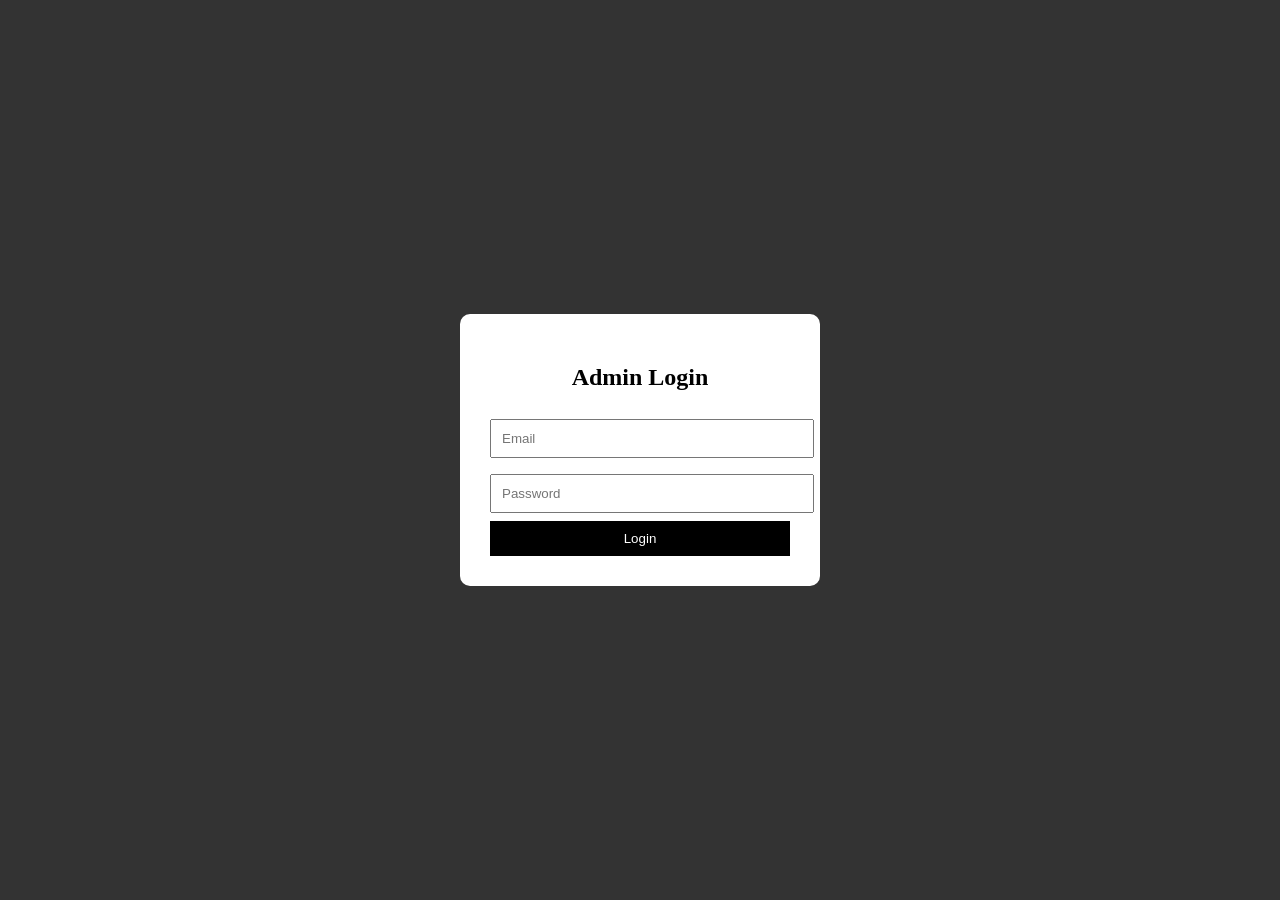
==== admin.html @ 208694b6 "Add admin pages, orders pages, and update main frontend files" ====
<!DOCTYPE html>
<html lang="en">
<head>
  <meta charset="UTF-8">
  <title>ZiyaWorld Admin</title>
  <link rel="stylesheet" href="admin.css">
</head>

<body>

<!-- LOGIN -->
<div id="adminLoginModal">
  <div class="login-box">
    <h2>Admin Login</h2>

    <input type="email" id="adminEmail" placeholder="Email">
    <input type="password" id="adminPassword" placeholder="Password">

    <button id="adminLoginBtn">Login</button>
  </div>
</div>

<!-- DASHBOARD -->
<div id="adminDashboard">
  <button class="logout-btn" onclick="logout()">Logout</button>

  <h2>Admin Dashboard</h2>

  <table id="ordersTable">
    <thead>
      <tr>
        <th>Order ID</th>
        <th>User Email</th>
        <th>Amount</th>
        <th>Status</th>
      </tr>
    </thead>
    <tbody></tbody>
  </table>
</div>

</body>
<script src="admin.js"></script>
</html>
---- admin.css ----
/* LOGIN MODAL */
#adminLoginModal {
  position: fixed;
  top: 0;
  left: 0;
  width: 100%;
  height: 100%;
  background: rgba(0,0,0,0.8);
  display: flex;
  justify-content: center;
  align-items: center;
}

.login-box {
  background: #fff;
  padding: 30px;
  border-radius: 10px;
  width: 300px;
  text-align: center;
}

.login-box input {
  width: 100%;
  padding: 10px;
  margin: 8px 0;
}

.login-box button {
  width: 100%;
  padding: 10px;
  background: black;
  color: white;
  border: none;
  cursor: pointer;
}

/* DASHBOARD */
#adminDashboard {
  display: none;
  padding: 20px;
}

h2 {
  text-align: center;
}

table {
  width: 100%;
  background: white;
  border-collapse: collapse;
  margin-top: 20px;
}

th, td {
  padding: 12px;
  border: 1px solid #ddd;
  text-align: center;
}

th {
  background: black;
  color: white;
}

.logout-btn {
  position: absolute;
  top: 20px;
  right: 20px;
  padding: 8px 15px;
  background: red;
  color: white;
  border: none;
  cursor: pointer;
}
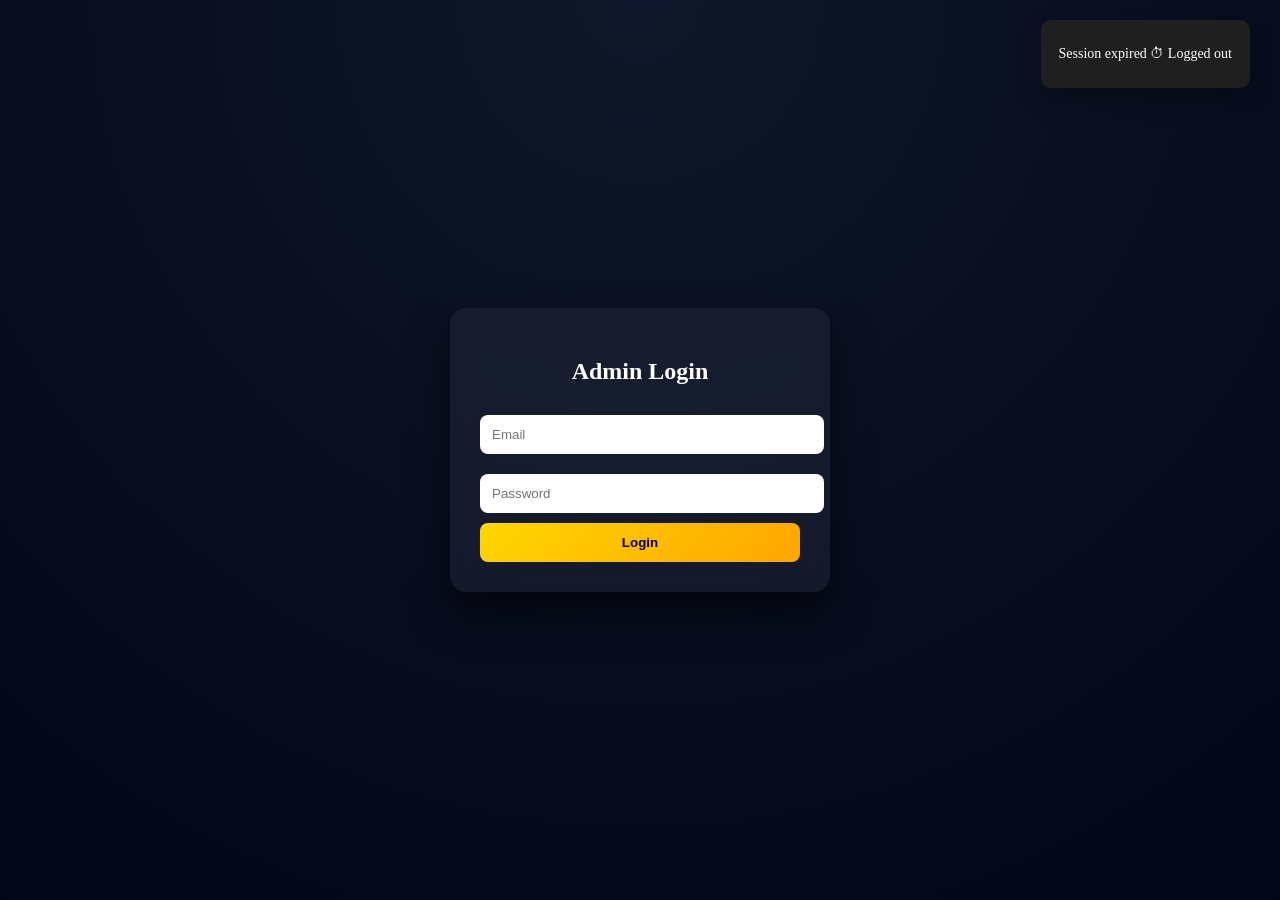
==== commit 362a7473: "Fixed issues in admin.js, auth.js, index.html, script.js, and style.css; added default-profile.jpg; " ====
--- a/admin.html
+++ b/admin.html
@@ -24,13 +24,49 @@
 <div id="adminDashboard">
   <button class="logout-btn" onclick="logout()">Logout</button>
 
+
   <h2>Admin Dashboard</h2>
+
+<!-- ===== ADMIN HISTORY PANEL ===== -->
+<div id="adminHistoryPanel" class="history-modal">
+
+  <div class="history-box">
+
+    <span class="close-btn" onclick="closeAdminHistory()">✖</span>
+
+    <h2>📜 History</h2>
+
+    <div id="adminHistoryContainer"></div>
+
+  </div>
+</div>
+
+
+<!-- ===== ADMIN ORDER DETAILS MODAL ===== -->
+<div id="adminOrderModal" class="full-order-modal">
+
+  <div class="full-order-box">
+
+    <span class="close-btn" onclick="closeAdminOrder()">✖</span>
+
+    <div id="adminOrderContent"></div>
+
+  </div>
+
+</div>
+
+
+<!-- BUTTON TO OPEN -->
+<button onclick="openAdminHistory()" class="history-btn">
+  📜 History
+</button>
+
 
   <table id="ordersTable">
     <thead>
       <tr>
         <th>Order ID</th>
-        <th>User Email</th>
+        <th>Customer Details</th>
         <th>Amount</th>
         <th>Status</th>
       </tr>
@@ -39,6 +75,42 @@
   </table>
 </div>
 
+<div id="orderModal" class="order-modal">
+  <div class="order-modal-box">
+
+    <span class="close-modal" onclick="closeOrderModal()">✖</span>
+
+    <h2>Order Details</h2>
+
+    <div id="orderDetailsContent"></div>
+
+  </div>
+</div>
+
+<div id="popupOverlay" class="popup-overlay">
+  <div class="popup-box">
+    <p id="popupMessage"></p>
+  </div>
+</div>
+
+<div id="confirmBox">
+  <div class="confirm-card">
+
+    <div class="confirm-icon">🗑</div>
+
+    <h3>Delete</h3>
+    <p id="confirmText">Are you sure you want to do this?</p>
+
+    <div class="confirm-actions">
+      <button id="confirmCancel">Cancel</button>
+      <button id="confirmOk">Confirm</button>
+    </div>
+
+  </div>
+</div>
+
+
+<script src="admin.js" defer></script>
+
 </body>
-<script src="admin.js"></script>
 </html>
--- a/admin.css
+++ b/admin.css
@@ -1,74 +1,569 @@
-/* LOGIN MODAL */
 #adminLoginModal {
   position: fixed;
   top: 0;
   left: 0;
   width: 100%;
   height: 100%;
-  background: rgba(0,0,0,0.8);
+  background: radial-gradient(circle at top, #0f172a, #020617);
   display: flex;
   justify-content: center;
   align-items: center;
 }
 
 .login-box {
-  background: #fff;
+  background: rgba(255,255,255,0.05);
+  backdrop-filter: blur(15px);
   padding: 30px;
-  border-radius: 10px;
-  width: 300px;
+  border-radius: 16px;
+  width: 320px;
   text-align: center;
+  color: white;
+  box-shadow: 0 20px 40px rgba(0,0,0,0.6);
 }
 
 .login-box input {
   width: 100%;
-  padding: 10px;
-  margin: 8px 0;
+  padding: 12px;
+  margin: 10px 0;
+  border-radius: 8px;
+  border: none;
+  outline: none;
 }
 
 .login-box button {
   width: 100%;
-  padding: 10px;
-  background: black;
-  color: white;
-  border: none;
-  cursor: pointer;
-}
-
-/* DASHBOARD */
-#adminDashboard {
-  display: none;
-  padding: 20px;
-}
-
-h2 {
-  text-align: center;
+  padding: 12px;
+  background: linear-gradient(135deg, gold, orange);
+  color: black;
+  border: none;
+  border-radius: 8px;
+  cursor: pointer;
+  font-weight: bold;
 }
 
 table {
   width: 100%;
-  background: white;
-  border-collapse: collapse;
-  margin-top: 20px;
-}
-
-th, td {
+  border-collapse: separate;
+  border-spacing: 0 12px; /* 🔥 spacing between rows */
+
+}
+
+th {
+  background: transparent;
+  color: #414a55;
+  font-size: 13px;
+  text-transform: uppercase;
+}
+
+td {
+  background: #9da7c2;
+  padding: 15px;
+  border: none;
+}
+
+tr {
+  box-shadow: 0 10px 20px rgba(27, 40, 46, 0.329);
+  border-radius: 10px;
+  overflow: hidden;
+}
+
+/* CUSTOMER BOX */
+.customer-box {
+  background: linear-gradient(145deg, #4d5c81, #1e293b);
   padding: 12px;
-  border: 1px solid #ddd;
-  text-align: center;
-}
-
-th {
-  background: black;
-  color: white;
+  border-radius: 10px;
+  color: #fff;
+  min-width: 180px;
+}
+
+.cust-title {
+  font-size: 11px;
+  opacity: 0.6;
+  margin-bottom: 6px;
+  text-transform: uppercase;
+}
+
+.cust-name {
+  font-weight: bold;
+  font-size: 14px;
+  margin-bottom: 5px;
+}
+
+.cust-row {
+  font-size: 12px;
+  opacity: 0.85;
+  margin-bottom: 3px;
+}
+
+/* AMOUNT */
+.amount {
+  font-weight: bold;
+  color: rgb(7, 7, 6);
+}
+
+/* STATUS */
+.status {
+  padding: 5px 10px;
+  border-radius: 20px;
+  font-size: 12px;
+  font-weight: bold;
+}
+
+.status.processing {
+  background: #facc15;
+  color: #000;
+}
+
+.status.shipped {
+  background: #3b82f6;
+  color: #fff;
+}
+
+.status.delivered {
+  background: #10b981;
+  color: #fff;
+}
+
+/* ACTION BUTTONS */
+.actions button {
+  border: none;
+  padding: 6px 10px;
+  margin: 2px;
+  border-radius: 6px;
+  cursor: pointer;
+  font-size: 12px;
+  transition: 0.2s;
+}
+
+/* SHIP BUTTON */
+.ship-btn {
+  background: #2563eb;
+  color: #fff;
+}
+
+.ship-btn:hover {
+  background: #1d4ed8;
+}
+
+/* DELIVER BUTTON */
+.deliver-btn {
+  background: #10b981;
+  color: #fff;
+}
+
+.deliver-btn:hover {
+  background: #059669;
 }
 
 .logout-btn {
   position: absolute;
   top: 20px;
   right: 20px;
-  padding: 8px 15px;
-  background: red;
+  padding: 8px 16px;
+  background: linear-gradient(135deg, red, crimson);
   color: white;
   border: none;
-  cursor: pointer;
+  border-radius: 8px;
+  cursor: pointer;
+}
+.order-modal {
+  position: fixed;
+  top: 0;
+  left: 0;
+  width: 100%;
+  height: 100%;
+  background: rgba(0,0,0,0.85);
+  display: none;
+  justify-content: center;
+  align-items: center;
+  z-index: 999;
+}
+
+.order-modal-box {
+  background: #dadade;
+  color: rgb(1, 0, 0);
+  width: 90%;
+  max-width: 500px;
+  max-height: 85vh;
+  overflow-y: auto;
+  padding: 20px;
+  border-radius: 12px;
+  position: relative;
+}
+
+.close-modal {
+  position: absolute;
+  top: 10px;
+  right: 15px;
+  cursor: pointer;
+  font-size: 18px;
+}
+
+th {
+  color: #94a3b8;
+  font-size: 12px;
+  text-transform: uppercase;
+  letter-spacing: 1px;
+}
+
+.order-item {
+  display: flex;
+  gap: 10px;
+  margin-bottom: 10px;
+  background: #0f172a;
+  padding: 8px;
+  border-radius: 8px;
+}
+
+.order-item img {
+  width: 50px;
+  height: 50px;
+  object-fit: cover;
+  border-radius: 6px;
+}
+
+.actions {
+  display: flex;
+  flex-direction: column;
+  gap: 6px;
+  align-items: center;
+}
+
+.action-top {
+  display: flex;
+  gap: 6px;
+}
+
+/* details button below */
+.details-btn {
+  width: 95%;
+    background: #271420;
+    border: 1px solid #b180a0;
+  color: #edeff4;
+  padding: 3px;
+  border-radius: 6px;
+  cursor: pointer;
+  font-size: 11px;
+
+}
+
+.details-btn:hover {
+  background: #1e293b;
+}
+
+.order-id {
+  font-size: 12px;
+  color: #888;
+  word-break: break-all;
+}
+
+.detail-row {
+  display: flex;
+  justify-content: space-between;
+  margin: 8px 0;
+  padding-bottom: 6px;
+  border-bottom: 1px solid #eee;
+}
+
+/* ===== ORDER FOOTER ===== */
+.order-footer {
+  margin-top: 20px;
+  padding-top: 15px;
+  border-top: 1px solid rgba(0,0,0,0.1);
+
+  display: flex;
+  justify-content: flex-end;
+}
+
+
+/* ===== CANCEL BUTTON (PREMIUM LOOK) ===== */
+.cancel-order {
+  background: linear-gradient(135deg, #ff3b3b, #c40000);
+  color: white;
+  border: none;
+
+  padding: 12px 18px;
+  border-radius: 10px;
+
+  font-weight: bold;
+  cursor: pointer;
+
+  box-shadow: 0 6px 15px rgba(255, 0, 0, 0.25);
+  transition: 0.25s ease;
+
+  display: flex;
+  align-items: center;
+  gap: 6px;
+}
+
+/* hover effect */
+.cancel-order:hover {
+  transform: translateY(-2px);
+  box-shadow: 0 10px 20px rgba(255, 0, 0, 0.35);
+}
+
+/* dark mode support */
+body.dark-mode .order-footer {
+  border-top: 1px solid rgba(255,255,255,0.1);
+}
+
+/* POPUP overlay */
+#popupOverlay {
+  position: fixed;
+  top: 20px;
+  right: 30px;
+  background: #1f1f1f;
+  color: white;
+  padding: 12px 18px;
+  border-radius: 10px;
+  box-shadow: 0 10px 25px rgba(0,0,0,0.3);
+  z-index: 9999;
+  display: none;
+  font-size: 14px;
+}
+
+/* OVERLAY */
+#confirmBox {
+  position: fixed;
+  top: 0;
+  left: 0;
+  width: 100%;
+  height: 100%;
+
+  display: none;
+  justify-content: center;
+  align-items: center;
+
+  background: rgba(0,0,0,0.5);
+  backdrop-filter: blur(4px);
+  z-index: 999999;
+}
+
+/* CARD */
+.confirm-card {
+  background: #fff;
+  width: 360px;
+  padding: 25px;
+  border-radius: 16px;
+  text-align: center;
+
+  box-shadow: 0 10px 40px rgba(0,0,0,0.2);
+  animation: pop 0.2s ease;
+}
+
+/* ICON */
+.confirm-icon {
+  width: 60px;
+  height: 60px;
+  background: #ffe4e6;
+  color: #dc2626;
+
+  display: flex;
+  align-items: center;
+  justify-content: center;
+
+  border-radius: 50%;
+  font-size: 26px;
+  margin: 0 auto 15px;
+}
+
+/* TITLE */
+.confirm-card h3 {
+  margin: 5px 0;
+  font-size: 22px;
+}
+
+/* TEXT */
+.confirm-card p {
+  color: #6b7280;
+  margin-bottom: 20px;
+}
+
+/* BUTTONS */
+.confirm-actions {
+  display: flex;
+  gap: 12px;
+}
+
+/* CANCEL */
+#confirmCancel {
+  flex: 1;
+  padding: 12px;
+  border-radius: 10px;
+  border: 1px solid #ddd;
+  background: #f9fafb;
+  cursor: pointer;
+  font-weight: 600;
+}
+
+/* CONFIRM */
+#confirmOk {
+  flex: 1;
+  padding: 12px;
+  border-radius: 10px;
+  border: none;
+  background: #dc2626;
+  color: white;
+  cursor: pointer;
+  font-weight: 600;
+}
+
+/* ANIMATION */
+@keyframes pop {
+  from { transform: scale(0.9); opacity: 0; }
+  to { transform: scale(1); opacity: 1; }
+}
+
+/* ===== BUTTON ===== */
+.history-btn{
+  display:block;
+    margin-left:0;        /* 🔥 keep it left */
+  margin-right:auto; 
+  margin-bottom:10px;
+
+  padding:7px 14px;
+  background:#111;
+  color:#fff;
+  border:none;
+  border-radius:20px;
+  font-size:12px;
+  cursor:pointer;
+}
+
+/* ===== MODALS ===== */
+.history-modal,
+.full-order-modal{
+  position:fixed;
+  top:0;
+  left:0;
+  width:100%;
+  height:100%;
+  background:rgba(0,0,0,0.7);
+  display:none;
+  justify-content:center;
+  align-items:center;
+  z-index:1000;
+}
+
+/* ===== BOX ===== */
+.history-box,
+.full-order-box{
+  background:#fff;
+  width:90%;
+  max-width:500px;
+  padding:20px;
+  border-radius:12px;
+  max-height:80vh;
+  overflow-y:auto;
+  position:relative;
+}
+
+/* ===== CLOSE ===== */
+.close-btn{
+  position:absolute;
+  top:10px;
+  right:15px;
+  font-size:22px;
+  cursor:pointer;
+}
+
+/* ===== HISTORY CARD ===== */
+.history-card{
+  display:flex;
+  align-items:center;
+  gap:10px;
+  padding:10px;
+  border:1px solid #eee;
+  border-radius:10px;
+  margin-bottom:10px;
+}
+
+.history-img{
+  width:55px;
+  height:55px;
+  border-radius:8px;
+  object-fit:cover;
+}
+
+.history-info{
+  flex:1;
+}
+
+.view-btn{
+  padding:5px 10px;
+  background:#000;
+  color:#fff;
+  border:none;
+  border-radius:6px;
+  cursor:pointer;
+}
+
+/* ===== ORDER DETAILS ===== */
+.order-top{
+  background:#f7f7f7;
+  padding:10px;
+  border-radius:8px;
+}
+
+.order-grid{
+  display:grid;
+  grid-template-columns:repeat(2,1fr);
+  gap:10px;
+}
+
+@media(min-width:768px){
+  .order-grid{
+    grid-template-columns:repeat(3,1fr);
+  }
+}
+
+.order-item{
+  display:flex;
+  align-items:center;
+  gap:8px;
+  background:#fff;
+  padding:8px;
+  border-radius:8px;
+  border:1px solid #eee;
+}
+
+.order-item img{
+  width:50px;
+  height:50px;
+  border-radius:6px;
+}
+
+.item-info{
+  flex:1;
+}
+
+.qty{
+  background:#000;
+  color:#fff;
+  padding:4px 6px;
+  border-radius:5px;
+  font-size:12px;
+}
+
+.order-bottom{
+  margin-top:10px;
+  border-top:1px solid #eee;
+  padding-top:10px;
+}
+
+/* STATUS */
+.status{
+  padding:4px 8px;
+  border-radius:10px;
+  font-size:12px;
+}
+
+.status.delivered{
+  background:#d4edda;
+  color:green;
+}
+
+.status.cancelled{
+  background:#f8d7da;
+  color:red;
 }
